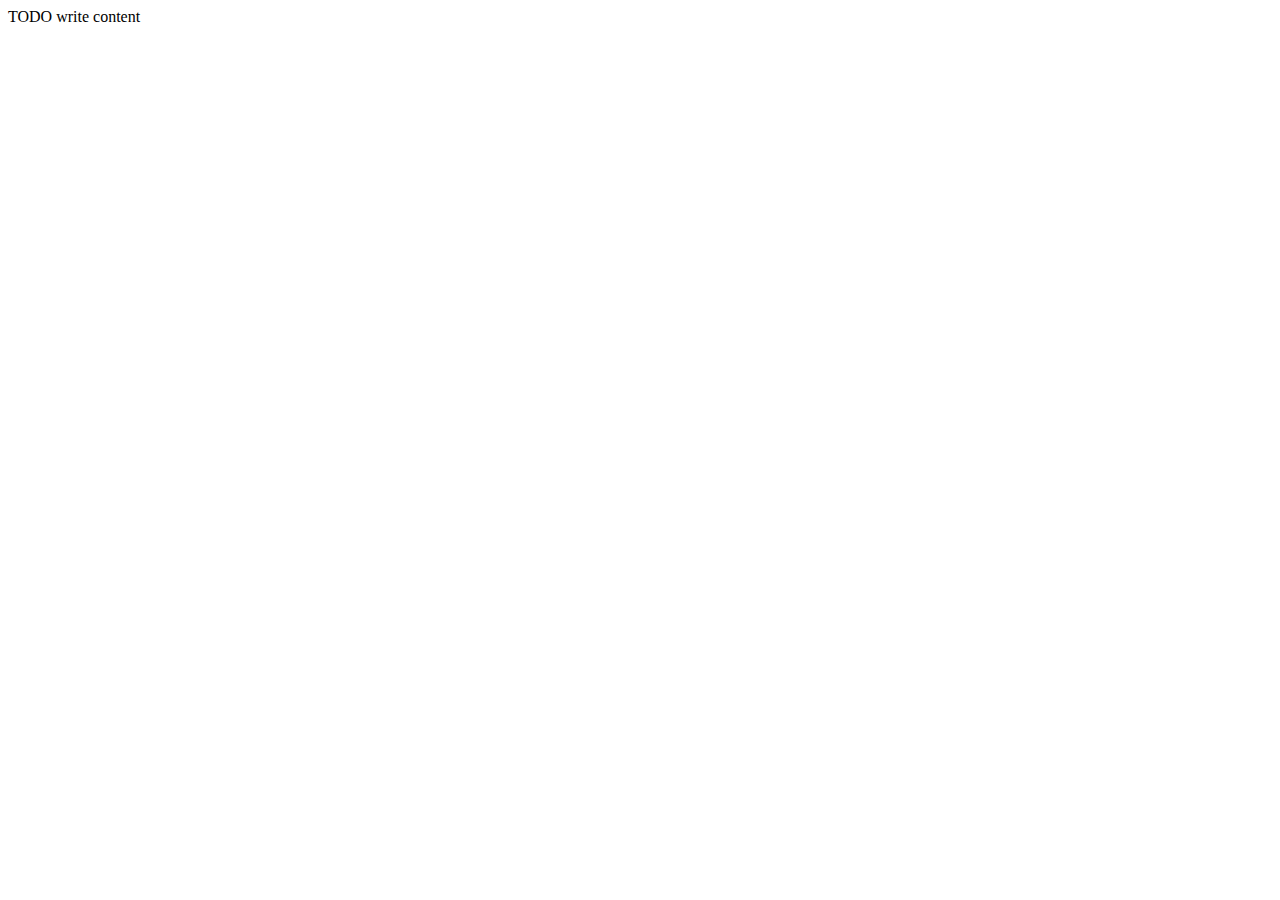
==== src/main/resources/templates/login.html @ 2357969c "Prueba de avance" ====
<!DOCTYPE html>
<!--
Click nbfs://nbhost/SystemFileSystem/Templates/Licenses/license-default.txt to change this license
Click nbfs://nbhost/SystemFileSystem/Templates/Other/html.html to edit this template
-->
<html>
    <head>
        <title>TODO supply a title</title>
        <meta charset="UTF-8">
        <meta name="viewport" content="width=device-width, initial-scale=1.0">
    </head>
    <body>
        <div>TODO write content</div>
    </body>
</html>
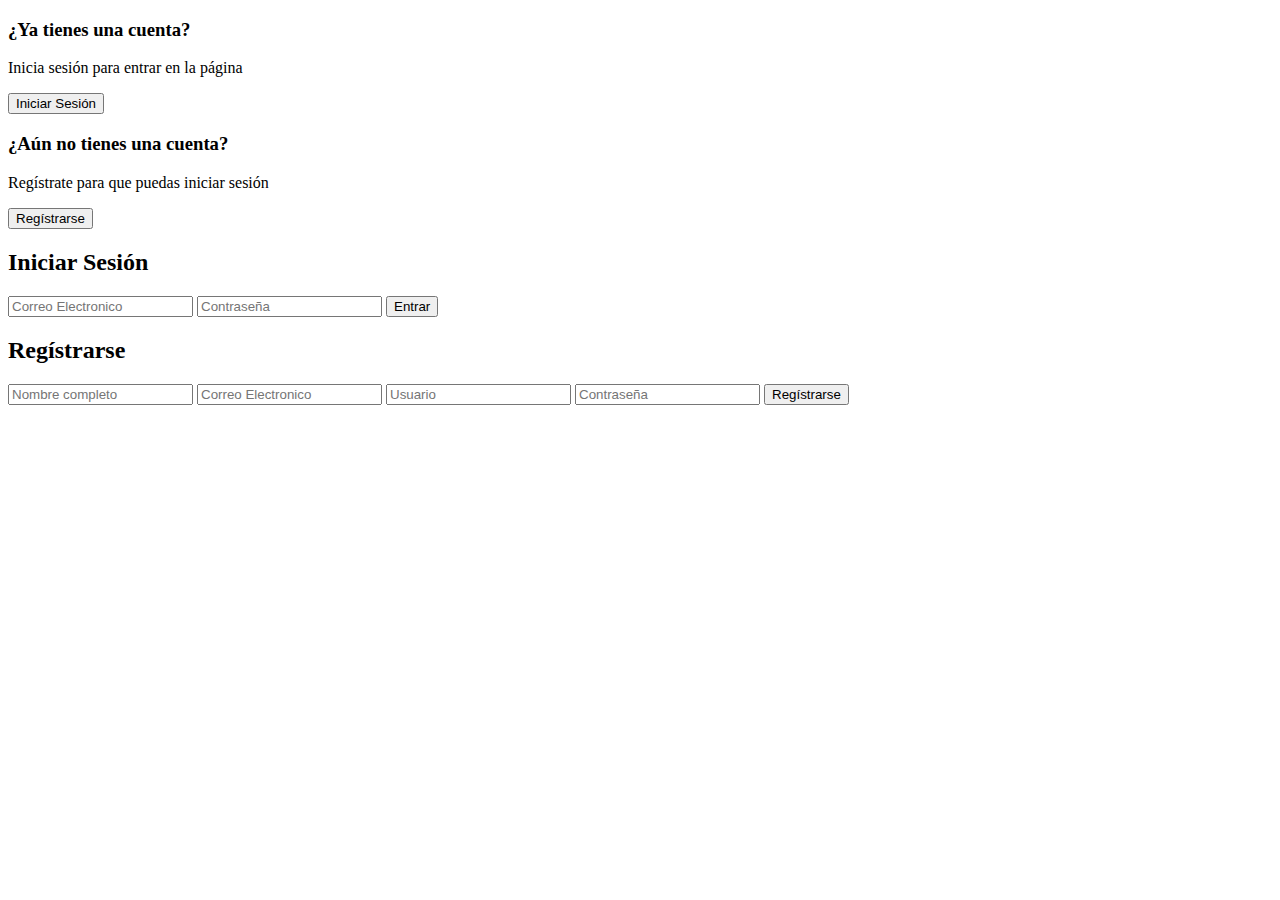
==== commit 9daa191b: "Inicio casi completo" ====
--- a/src/main/resources/templates/login.html
+++ b/src/main/resources/templates/login.html
@@ -1,15 +1,54 @@
 <!DOCTYPE html>
-<!--
-Click nbfs://nbhost/SystemFileSystem/Templates/Licenses/license-default.txt to change this license
-Click nbfs://nbhost/SystemFileSystem/Templates/Other/html.html to edit this template
--->
-<html>
-    <head>
-        <title>TODO supply a title</title>
-        <meta charset="UTF-8">
-        <meta name="viewport" content="width=device-width, initial-scale=1.0">
+<html xmlns="http://www.w3.org/1999/xhtml"
+      xmlns:th="http://wwww.thymeleaf.org">
+    
+    <head th:replace="~{layout/plantilla :: head}">
+        <title>Store</title>
+        <meta charset="UTF-8"/>
     </head>
     <body>
-        <div>TODO write content</div>
-    </body>
-</html>
+        <header th:replace="~{layout/plantilla :: header}"/>
+
+        <main th:fragment="main">
+
+            <div class="contenedor__todo">
+                <div class="caja__trasera">
+                    <div class="caja__trasera-login">
+                        <h3>¿Ya tienes una cuenta?</h3>
+                        <p>Inicia sesión para entrar en la página</p>
+                        <button id="btn__iniciar-sesion">Iniciar Sesión</button>
+                    </div>
+                    <div class="caja__trasera-register">
+                        <h3>¿Aún no tienes una cuenta?</h3>
+                        <p>Regístrate para que puedas iniciar sesión</p>
+                        <button id="btn__registrarse">Regístrarse</button>
+                    </div>
+                </div>
+
+                <!--Formulario de Login y registro-->
+                <div class="contenedor__login-register">
+                    <!--Login-->
+                    <form action="" class="formulario__login">
+                        <h2>Iniciar Sesión</h2>
+                        <input type="text" placeholder="Correo Electronico">
+                            <input type="password" placeholder="Contraseña">
+                                <button>Entrar</button>
+                                </form>
+
+                                <!--Register-->
+                                <form action="" class="formulario__register">
+                                    <h2>Regístrarse</h2>
+                                    <input type="text" placeholder="Nombre completo">
+                                        <input type="text" placeholder="Correo Electronico">
+                                            <input type="text" placeholder="Usuario">
+                                                <input type="password" placeholder="Contraseña">
+                                                    <button>Regístrarse</button>
+                                                    </form>
+                                                    </div>
+                                                    </div>
+
+                                                    </main>
+
+                                                    <footer th:replace="~{layout/plantilla :: footer}"/>                
+                                                    </body>
+                                                    </html>
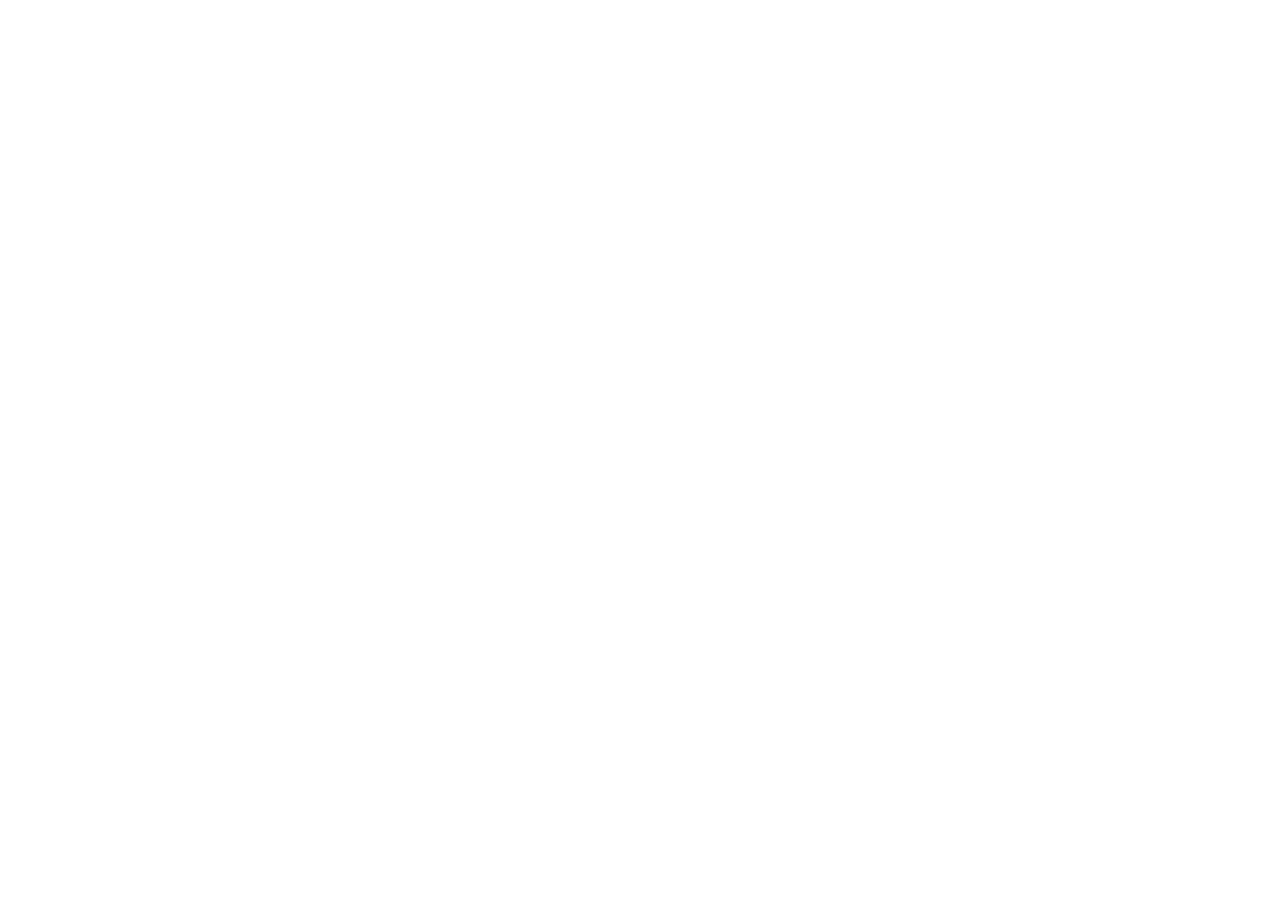
==== commit 4960d990: "ya aparece ropas pero le faltan muchas cosas, como que aparescan los estilos" ====
--- a/src/main/resources/templates/login.html
+++ b/src/main/resources/templates/login.html
@@ -1,7 +1,6 @@
 <!DOCTYPE html>
 <html xmlns="http://www.w3.org/1999/xhtml"
       xmlns:th="http://wwww.thymeleaf.org">
-    
     <head th:replace="~{layout/plantilla :: head}">
         <title>Store</title>
         <meta charset="UTF-8"/>
@@ -9,46 +8,6 @@
     <body>
         <header th:replace="~{layout/plantilla :: header}"/>
 
-        <main th:fragment="main">
-
-            <div class="contenedor__todo">
-                <div class="caja__trasera">
-                    <div class="caja__trasera-login">
-                        <h3>¿Ya tienes una cuenta?</h3>
-                        <p>Inicia sesión para entrar en la página</p>
-                        <button id="btn__iniciar-sesion">Iniciar Sesión</button>
-                    </div>
-                    <div class="caja__trasera-register">
-                        <h3>¿Aún no tienes una cuenta?</h3>
-                        <p>Regístrate para que puedas iniciar sesión</p>
-                        <button id="btn__registrarse">Regístrarse</button>
-                    </div>
-                </div>
-
-                <!--Formulario de Login y registro-->
-                <div class="contenedor__login-register">
-                    <!--Login-->
-                    <form action="" class="formulario__login">
-                        <h2>Iniciar Sesión</h2>
-                        <input type="text" placeholder="Correo Electronico">
-                            <input type="password" placeholder="Contraseña">
-                                <button>Entrar</button>
-                                </form>
-
-                                <!--Register-->
-                                <form action="" class="formulario__register">
-                                    <h2>Regístrarse</h2>
-                                    <input type="text" placeholder="Nombre completo">
-                                        <input type="text" placeholder="Correo Electronico">
-                                            <input type="text" placeholder="Usuario">
-                                                <input type="password" placeholder="Contraseña">
-                                                    <button>Regístrarse</button>
-                                                    </form>
-                                                    </div>
-                                                    </div>
-
-                                                    </main>
-
-                                                    <footer th:replace="~{layout/plantilla :: footer}"/>                
-                                                    </body>
-                                                    </html>
+        <footer th:replace="~{layout/plantilla :: footer_todo}"/>                
+    </body>
+</html>
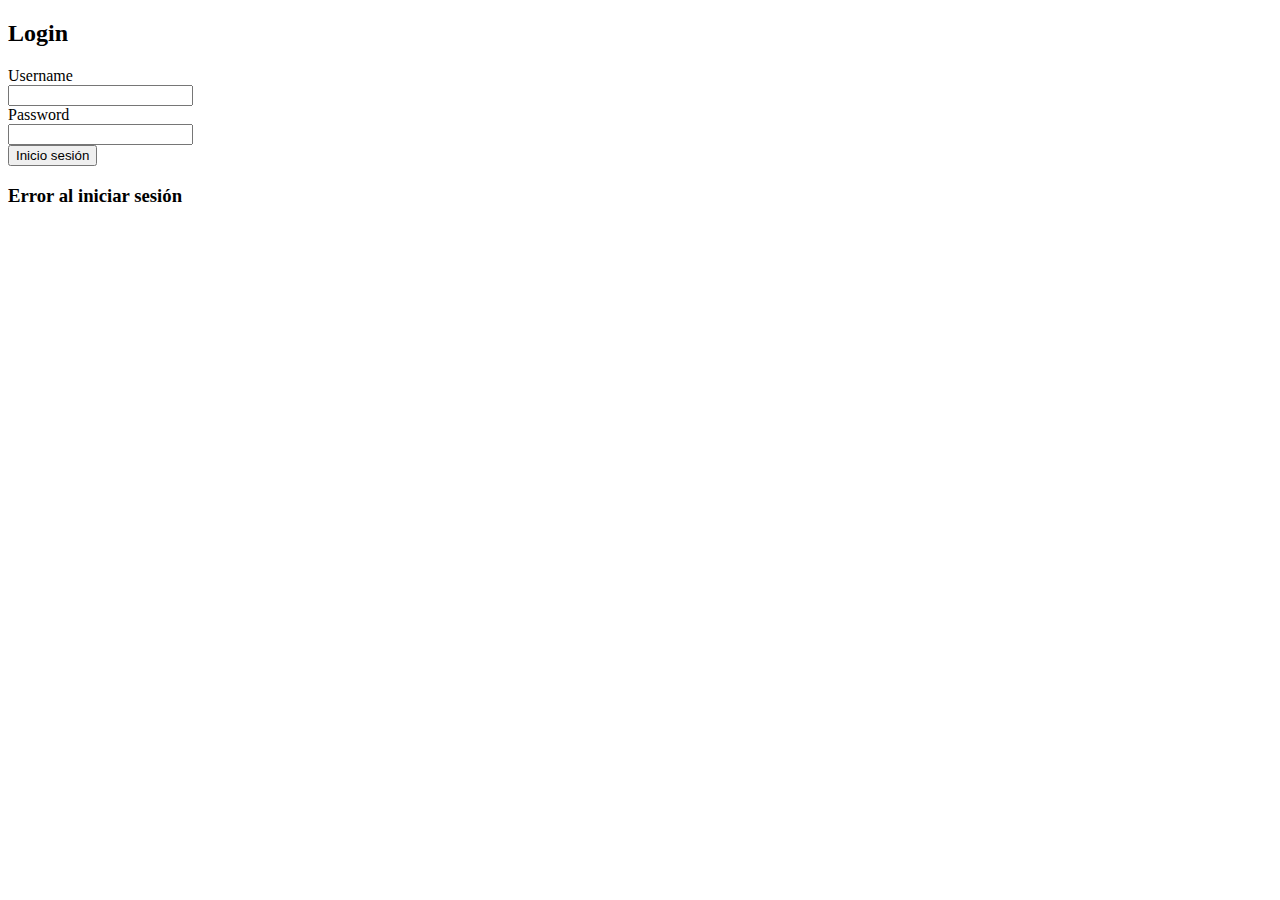
==== commit 3046dacf: "Final" ====
--- a/src/main/resources/templates/login.html
+++ b/src/main/resources/templates/login.html
@@ -1,13 +1,40 @@
 <!DOCTYPE html>
-<html xmlns="http://www.w3.org/1999/xhtml"
-      xmlns:th="http://wwww.thymeleaf.org">
-    <head th:replace="~{layout/plantilla :: head}">
-        <title>Store</title>
-        <meta charset="UTF-8"/>
+<html xmlns:th= "http://www.thymeleaf.org"
+      xmlns="http://www.w3.org/199/xhtml">       
+        <head th:replace="~{layout/plantilla :: head}">                     
+        <title>Store</title>       
     </head>
+           
     <body>
-        <header th:replace="~{layout/plantilla :: header}"/>
-
-        <footer th:replace="~{layout/plantilla :: footer_todo}"/>                
-    </body>
+        <header th:replace="~{layout/plantilla :: heade}"/>
+        <div class="containe my-5">
+            <div class="ro align-items-center"> 
+                <div class="col-md-3"></div>
+                <div class="col-md-6">
+                    <div class="card">
+                        <div class="card-header bg-success"><h2>Login</h2></div>
+                        <div class="card-body">
+                            <form method="POST" th:action="@{/login}">
+                                <div class="form-group row my-3">
+                                    <label class="col-md-5 my-auto" for="username"><i class="fas fa-user-lock"></i>Username</label>
+                                    <div class="col-md-7 my-auto">
+                                        <input class="form-control" type="text" name="username" id="username"/></div></div>
+                                <div class="form-group row my-3">
+                                    <label class="col-md-5 my-auto" for="password"><i class="fas fa-key"></i>Password</label>
+                                    <div class="col-md-7 my-auto"><input class="form-control" type="password" name="password" id="password"/></div></div>                                                                    
+                                    <button class="btn btn-success" type="submit">
+                                        <span class="btn"><i class="fas fa-sign-in-alt"></i>
+                                           Inicio sesión</span></button>
+                                </div>
+                            </form>                            
+                        </div>
+                    </div>
+                    <div th:if="${param.error != null}">
+                        <h3>Error al iniciar sesión</h3>
+                    </div>
+                </div>
+            </div>           
+        </div>
+        <footer th:replace="~{layout/plantilla :: footer_todo}"/>
+    </body>
 </html>
